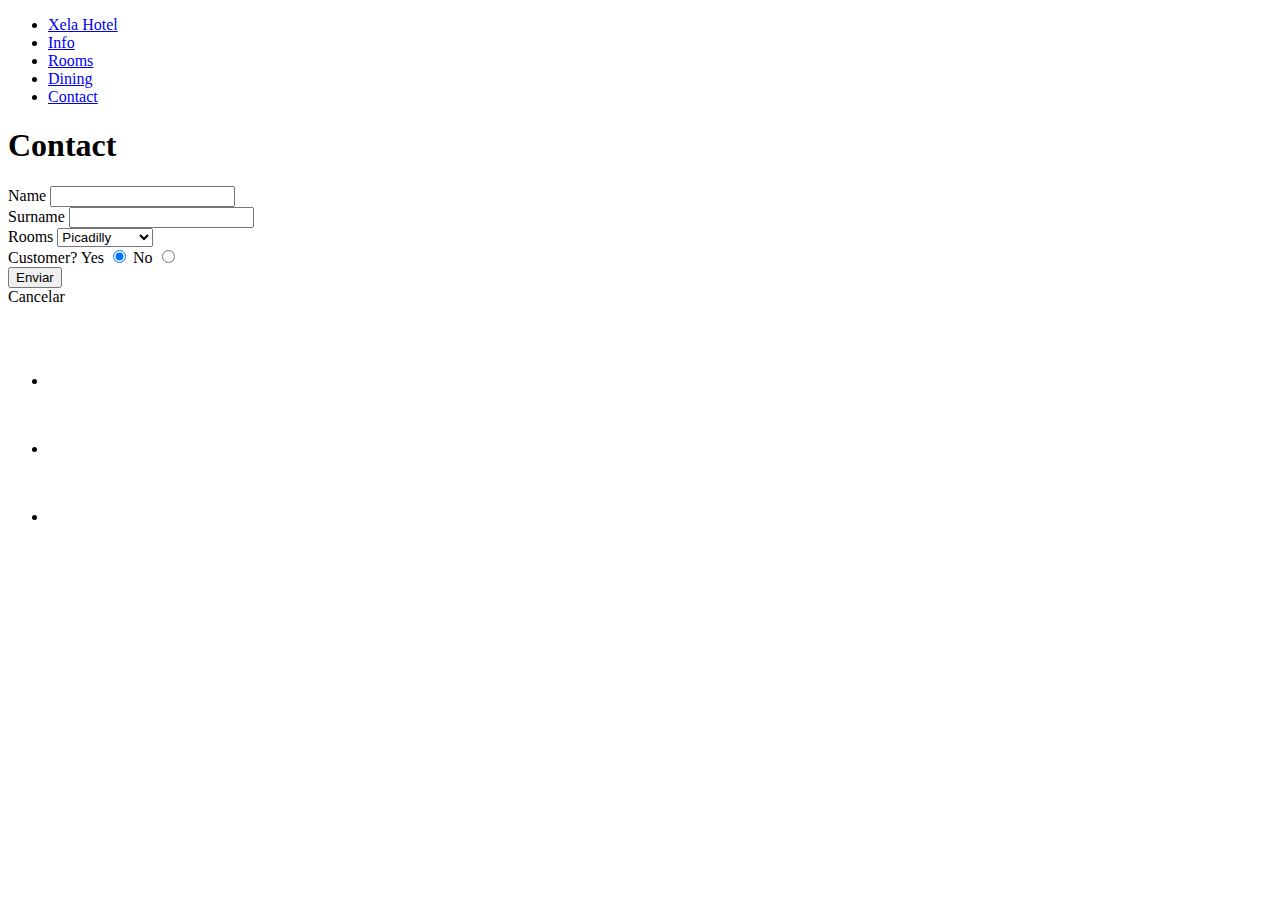
==== contact.html @ 55850d3d "Initial commit" ====
<!DOCTYPE html>
<html lang="en">
<head>
    <meta charset="UTF-8">
    <title>Xela contact</title>
    <link href="css/styles.css" rel="stylesheet">
</head>
<body>
    <div>
        <header>
            <nav>
                <ul>
                    <li><a href="index.html">Xela Hotel</a></li>
                    <li><a href="info.html">Info</a></li>
                    <li><a href="rooms.html">Rooms</a></li>
                    <li><a href="dining.html">Dining</a></li>
                    <li><a href="contact.html">Contact</a></li>
                </ul>
            </nav>
        </header>
            <h1>Contact</h1>
                <div>
                    <label for="nombre">Name</label>
                    <input id="nombre" name="nombre" />
                </div>
                <div>
                    <label for="surname">Surname</label>
                    <input id="surname" name="surname" />
                </div>
                <div>
                    <label for="rooms">Rooms</label>
                    <select id="rooms" name="rooms">
                        <option value="1">Picadilly</option>
                        <option value="2">Cambridge</option>
                        <option value="3">Westminster</option>
                    </select>
                </div>
                <div>
                    <label >Customer?</label>
                    <label >Yes </label>
                    <input type="radio" name="customer" value="1" checked>
                    <label >No </label>
                    <input type="radio" name="customer" value="0" >
                </div>
                <button>Enviar</button>
                <div>Cancelar</div>
        <footer>
            <div>
                <ul>
                    <li><a href="https://twitter.com"><img  src="assets/social/twitter.png" alt="icon for twitter"></a></li>
                    <li><a href="http://www.facebook.com"><img  src="assets/social/facebook.png" alt="icon for facebook"></a></li>
                    <li><a href="http://www.youtube.com"><img  src="assets/social/youtube.png" alt="icon for youtube"></a></li>
                </ul>
            </div>
        </footer>
    </div>
</body>
</html>
---- css/styles.css ----
@import url(http://fonts.googleapis.com/css?family=Exo+2:400,200,600,800);
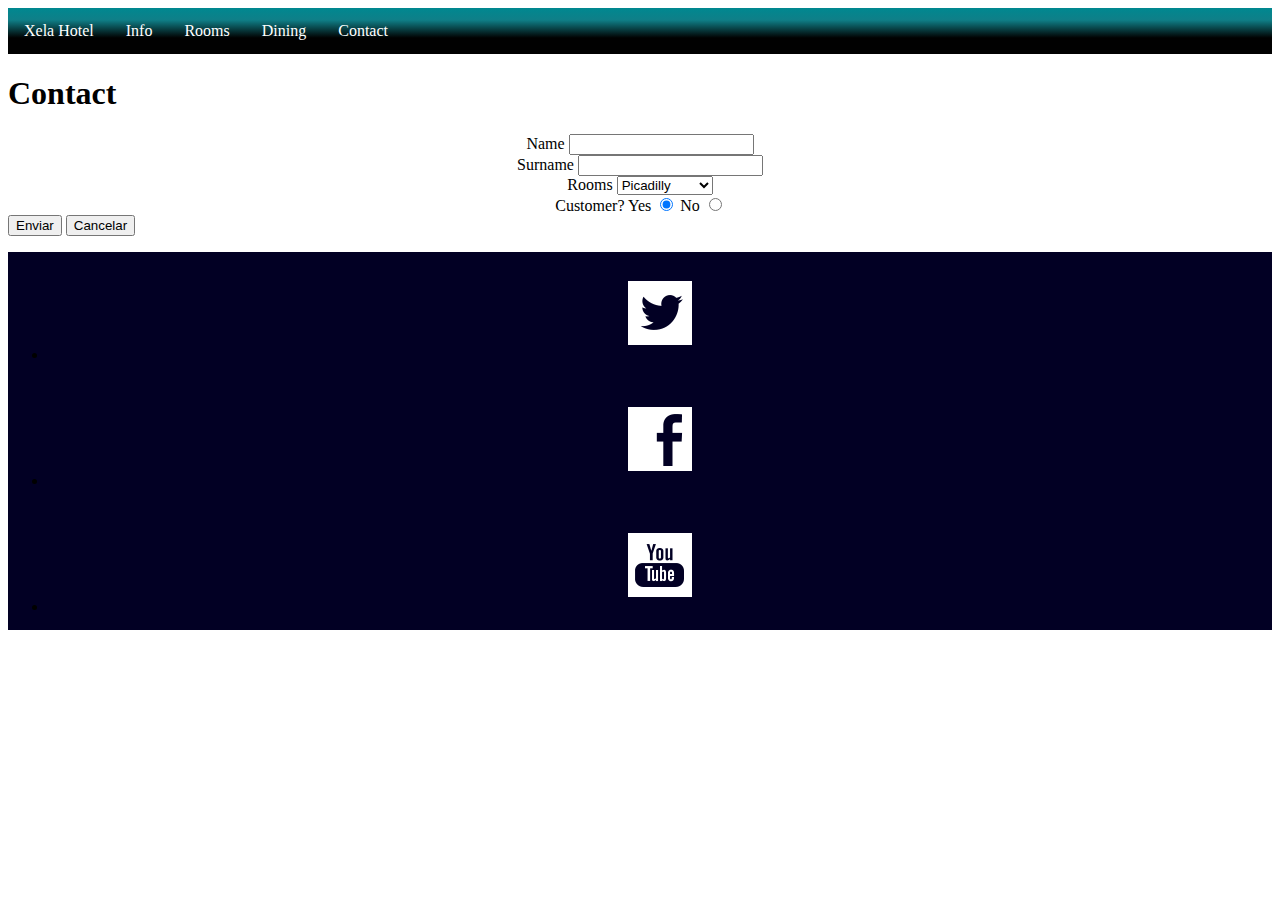
==== commit 20dc7df6: "tarea1 html" ====
--- a/contact.html
+++ b/contact.html
@@ -1,12 +1,11 @@
 <!DOCTYPE html>
 <html lang="en">
-<head>
-    <meta charset="UTF-8">
-    <title>Xela contact</title>
-    <link href="css/styles.css" rel="stylesheet">
-</head>
-<body>
-    <div>
+	<head>
+		<meta charset="UTF-8" />
+		<title>Xela contact</title>
+		<link href="css/styles.css" rel="stylesheet" />
+	</head>
+	<body>
         <header>
             <nav>
                 <ul>
@@ -18,7 +17,9 @@
                 </ul>
             </nav>
         </header>
+        <main>
             <h1>Contact</h1>
+            <form>
                 <div>
                     <label for="nombre">Name</label>
                     <input id="nombre" name="nombre" />
@@ -36,23 +37,38 @@
                     </select>
                 </div>
                 <div>
-                    <label >Customer?</label>
-                    <label >Yes </label>
-                    <input type="radio" name="customer" value="1" checked>
-                    <label >No </label>
-                    <input type="radio" name="customer" value="0" >
+                    <label>Customer?</label>
+                    <label>Yes </label>
+                    <input type="radio" name="customer" value="1" checked />
+                    <label>No </label>
+                    <input type="radio" name="customer" value="0" />
                 </div>
                 <button>Enviar</button>
-                <div>Cancelar</div>
+                <button>Cancelar</button>
+            </form>
+        </main>
         <footer>
             <div>
                 <ul>
-                    <li><a href="https://twitter.com"><img  src="assets/social/twitter.png" alt="icon for twitter"></a></li>
-                    <li><a href="http://www.facebook.com"><img  src="assets/social/facebook.png" alt="icon for facebook"></a></li>
-                    <li><a href="http://www.youtube.com"><img  src="assets/social/youtube.png" alt="icon for youtube"></a></li>
+                    <li>
+                        <a href="https://twitter.com"
+                            ><img src="assets/social/twitter.png" alt="icon for twitter"
+                        /></a>
+                    </li>
+                    <li>
+                        <a href="http://www.facebook.com"
+                            ><img
+                                src="assets/social/facebook.png"
+                                alt="icon for facebook"
+                        /></a>
+                    </li>
+                    <li>
+                        <a href="http://www.youtube.com"
+                            ><img src="assets/social/youtube.png" alt="icon for youtube"
+                        /></a>
+                    </li>
                 </ul>
             </div>
         </footer>
-    </div>
-</body>
+	</body>
 </html>
--- a/css/styles.css
+++ b/css/styles.css
@@ -1,2 +1,34 @@
 @import url(http://fonts.googleapis.com/css?family=Exo+2:400,200,600,800);
 
+nav ul {
+    list-style-type: none;
+    margin: 0;
+    padding: 0;
+    overflow: hidden;
+    background: rgb(0,0,0);
+    background: linear-gradient(0deg, rgba(0,0,0,0.9976365546218487) 35%, rgba(15,127,136,1) 74%, rgba(0,136,144,1) 100%);
+}  
+nav ul li {
+    float: left;
+}  
+li a {
+    display: block;
+    color: white;
+    text-align: center;
+    padding: 14px 16px;
+    text-decoration: none;
+}
+
+main div {
+    text-align: center;
+}
+footer{
+    background: rgb(2,0,36);
+}
+img{
+    margin: 15px;
+}
+main p img {
+    width: 150px;
+    height: 150px;
+}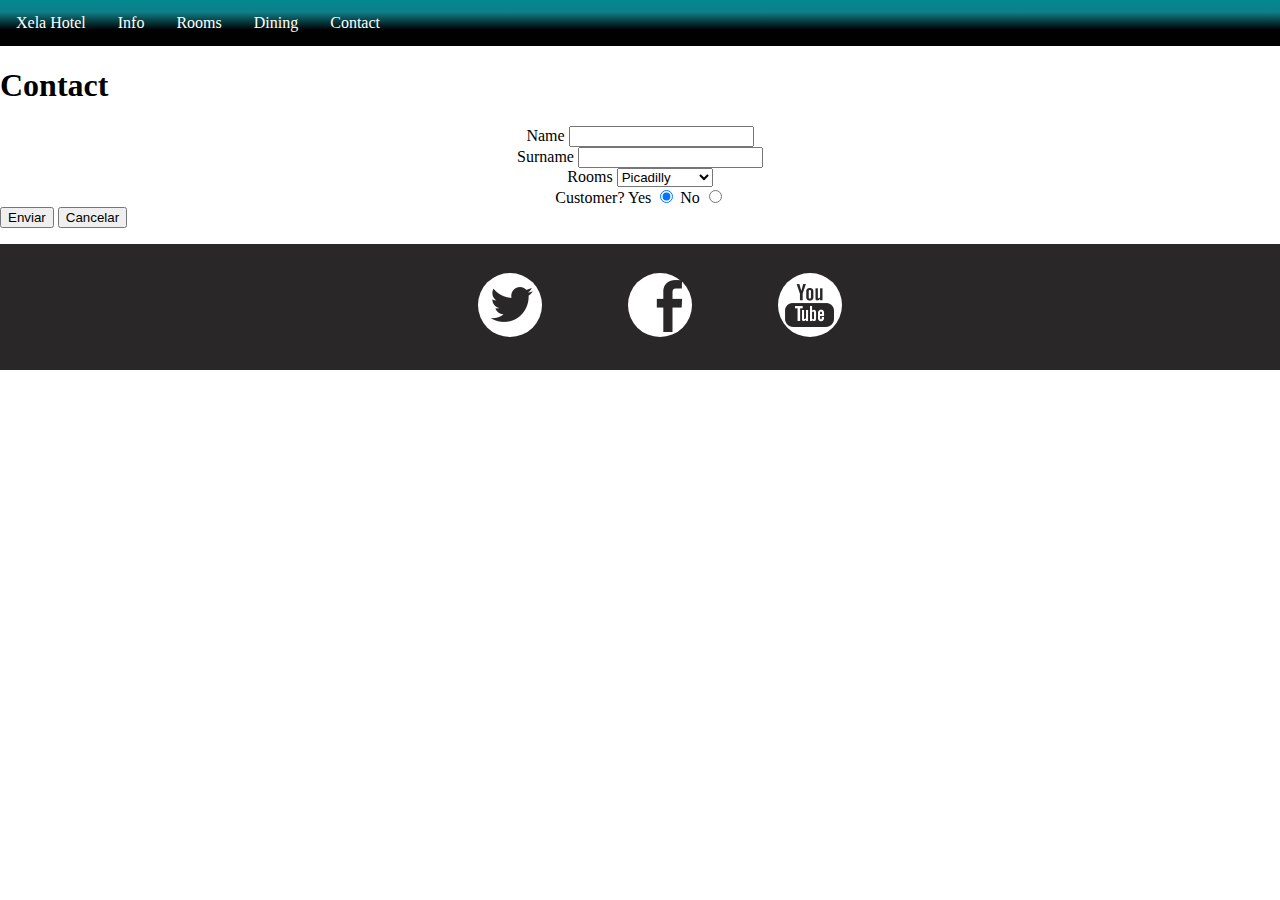
==== commit 51329dc3: "add css" ====
--- a/contact.html
+++ b/contact.html
@@ -48,24 +48,16 @@
             </form>
         </main>
         <footer>
-            <div>
-                <ul>
+            <div class="socialmedia">
+                <ul class="socialmedia__container">
                     <li>
-                        <a href="https://twitter.com"
-                            ><img src="assets/social/twitter.png" alt="icon for twitter"
-                        /></a>
+                        <a href="https://twitter.com"><img class="socialmedia__container_img" src="assets/social/twitter.png" alt="icon for twitter"></a>
                     </li>
                     <li>
-                        <a href="http://www.facebook.com"
-                            ><img
-                                src="assets/social/facebook.png"
-                                alt="icon for facebook"
-                        /></a>
+                        <a href="http://www.facebook.com"><img class="socialmedia__container_img" src="assets/social/facebook.png" alt="icon for facebook"></a>
                     </li>
                     <li>
-                        <a href="http://www.youtube.com"
-                            ><img src="assets/social/youtube.png" alt="icon for youtube"
-                        /></a>
+                        <a href="http://www.youtube.com"><img  class="socialmedia__container_img" src="assets/social/youtube.png" alt="icon for youtube"></a>
                     </li>
                 </ul>
             </div>
--- a/css/styles.css
+++ b/css/styles.css
@@ -18,17 +18,40 @@
     padding: 14px 16px;
     text-decoration: none;
 }
-
 main div {
     text-align: center;
+    
 }
-footer{
-    background: rgb(2,0,36);
+body{
+    margin: 0px;
+    position: relative;
 }
+
 img{
     margin: 15px;
 }
 main p img {
     width: 150px;
     height: 150px;
-}+}
+.info__description__img{
+    float: right;
+    margin: 10px;
+    width: 450px;
+}
+.info__description__img--left{
+    float: left;
+}
+.socialmedia{
+    background-color: #292727;
+    bottom: -200px;
+}
+.socialmedia__container{
+    display: grid;
+    list-style: none;
+    justify-content: center;
+    grid-template-columns: 150px 150px 150px;
+}
+.socialmedia__container_img{
+    border-radius:150px;
+}
